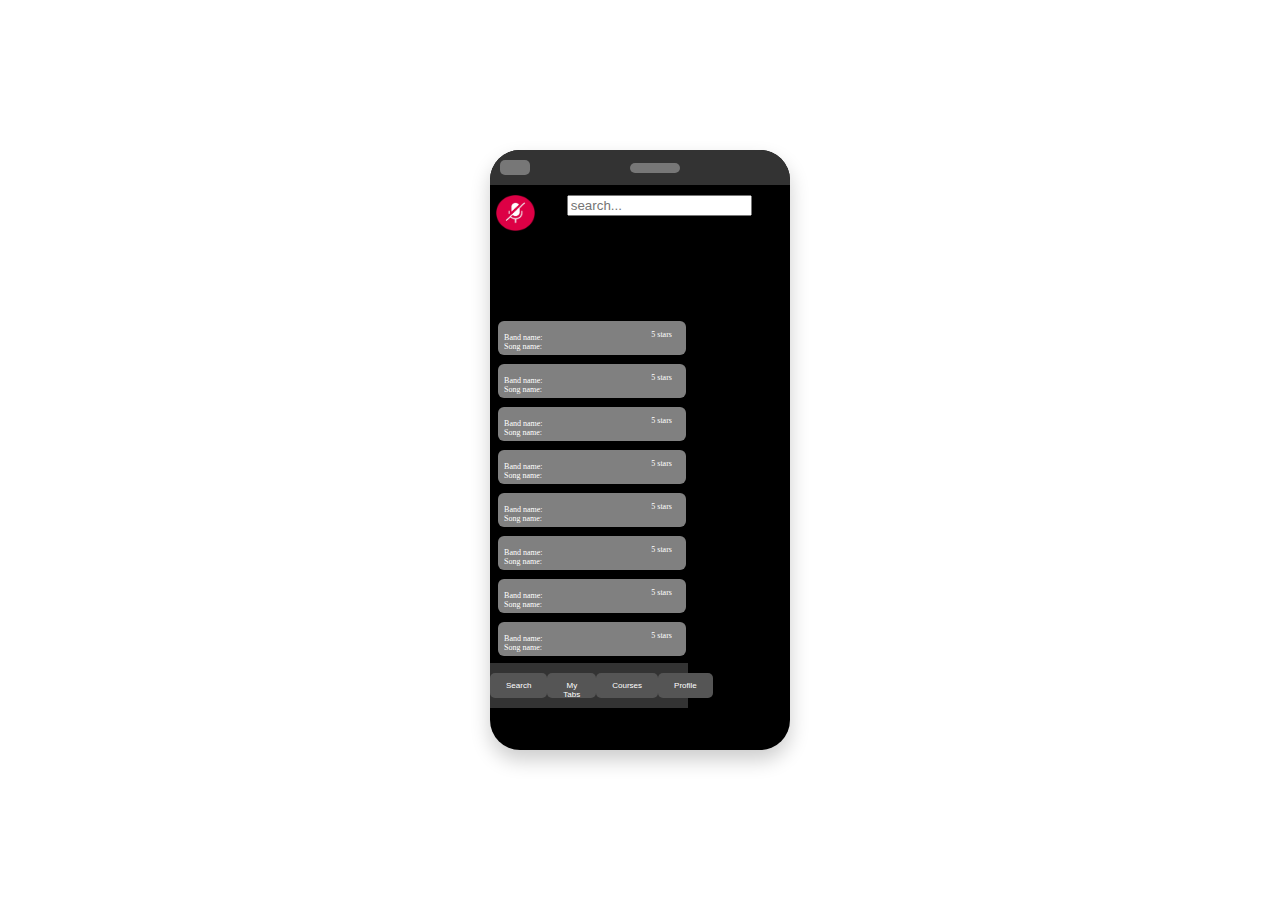
==== searchPage.html @ 26981c1b "Added some stuff!" ====
<!DOCTYPE html>
<html lang="en">
<head>
    <meta charset="UTF-8">
    <meta name="viewport" content="width=device-width, initial-scale=1.0">
    <title>Basic Menu Screen</title>
    <script src="https://code.jquery.com/jquery-3.7.1.min.js" integrity="sha256-/JqT3SQfawRcv/BIHPThkBvs0OEvtFFmqPF/lYI/Cxo=" crossorigin="anonymous"></script>
    <link rel="stylesheet" href="styles.css">

	<style>
		
		.bottom-bar {
			position: absolute;
			bottom: -5vh;
			width: 100%;
			background-color: #333;
			display: flex;
			justify-content: space-around;
			padding: 10px 0;
			top: 38vh;
		}
		
		#search-bar {
		
			position: absolute;
			top: 5vh;
			left: 0vw;
			width: 15.5vw;
			height: 23vh;
		
		}
		
		#chord-search {
			
			position: absolute;
			top: 0.5vh;
			left: 4vw;
			width: 11.5vw;
			height: 5vh;
			color: white;
			overflow: scroll;
			display: none;

		}
		
		#search-bar input {
		
			position: absolute;
			top: 0vh;
			left: 6vw;
		
		
		}
		
		#microphone {
			
			position: absolute;
			top: 0vh;
			left: 0.5vw;
			height: 4vh;
			width: 3vw;
		
		}
		
		#search-results {

			position: absolute;
			top: 19vh;
			left: 0vw;
			width: 15.5vw;
			height: 38vh;
		
		}
		
		#search-results ul li p {
			color: white;
			font-size: 0.5em;
		}
		
		#search-results ul li {
			background-color: gray;
			width: 14.7vw;
			margin-bottom: 1vh;
			border-radius: 6px;
			position: relative;
			left: 0.6vw;
			overflow: hidden;
		}
		
		.band-name {
			
			position: relative;
			top: 0.5vh;
			left: 0.5vw;
			margin-top: 0px;
			margin-bottom: 0px;
		}
		
		.song-name {
			position: relative;
			top: 0.6vh;
			left: 0.5vw;
			margin-top: 0px;
			margin-bottom: 0px;
		}
		
		.ratings {
			position: relative;
			top: -1.75vh;
			left: 12vw;
			margin-top: 0px;
			margin-bottom: 0px;
		}
		
		#search-results ul {
		
			position: relative;
			top: 0vh;
			left: 0vw;
			width: 15.6vw;
			padding-left: 0px;
			margin-top: 0px;
			margin-bottom: 0px;
			height: 37.5vh;
			overflow: auto;
			
		}
		
	</style>
</head>
<body>
    <div class="phone-wrapper">
        <div class="phone">
            <div class="phone-header">
                <div class="battery"></div>
                <div class="network"></div>
                <div class="time" id="currentTime"></div>
            </div>
			
			<!-- This will be our search bar -->
			<div id="search-bar">
				
				<img id="microphone" onclick="microphone()" onmouseover="micHover(true)" onmouseleave="micHover(false)" src="images/mic-off.png">
				<input id="search-input" type="text" placeholder="search...">
				<div id="chord-search">
				</div>
			</div>
			
			<div id="search-results">
				
				<ul>
					
					<li onclick="navigateTo('Tab Info')">
						<p class="band-name">Band name: </p>
						<p class="song-name">Song name: </p>
						<p class="ratings">5 stars</p>
					</li>
					
					<li>
						<p class="band-name">Band name: </p>
						<p class="song-name">Song name: </p>
						<p class="ratings">5 stars</p>
					</li>
					
					<li>
						<p class="band-name">Band name: </p>
						<p class="song-name">Song name: </p>
						<p class="ratings">5 stars</p>
					</li>
					
					<li>
						<p class="band-name">Band name: </p>
						<p class="song-name">Song name: </p>
						<p class="ratings">5 stars</p>
					</li>
					
					<li>
						<p class="band-name">Band name: </p>
						<p class="song-name">Song name: </p>
						<p class="ratings">5 stars</p>
					</li>
					
					<li>
						<p class="band-name">Band name: </p>
						<p class="song-name">Song name: </p>
						<p class="ratings">5 stars</p>
					</li>
					
					<li>
						<p class="band-name">Band name: </p>
						<p class="song-name">Song name: </p>
						<p class="ratings">5 stars</p>
					</li>
					
					<li>
						<p class="band-name">Band name: </p>
						<p class="song-name">Song name: </p>
						<p class="ratings">5 stars</p>
					</li>
					
					<li>
						<p class="band-name">Band name: </p>
						<p class="song-name">Song name: </p>
						<p class="ratings">5 stars</p>
					</li>
					
					<li>
						<p class="band-name">Band name: </p>
						<p class="song-name">Song name: </p>
						<p class="ratings">5 stars</p>
					</li>
					
					<li>
						<p class="band-name">Band name: </p>
						<p class="song-name">Song name: </p>
						<p class="ratings">5 stars</p>
					</li>
					
					
				</ul
			</div>
			
            <div class="bottom-bar">
                <button class="button" onclick="navigateTo('Search')">Search</button>
                <button class="button" onclick="navigateTo('My Tabs')">My Tabs</button>
                <button class="button" onclick="navigateTo('Courses')">Courses</button>
                <button class="button" onclick="navigateTo('Profile')">Profile</button>
            </div>
        </div>
    </div>

    <script>
		
		function navigateTo(page) {
		
			if (page == "Tab Info") {
				window.location.href = "tab info.html";
			}
		
		
		}
		
		
        $(document).ready(function() {
            function navigateTo(screen) {
                // Implement screen navigation functionality here
            }

            function updateTime() {
                const now = new Date();
                const hours = now.getHours().toString().padStart(2, '0');
                const minutes = now.getMinutes().toString().padStart(2, '0');
                const timeString = hours + ':' + minutes;
                $('#currentTime').text(timeString);
            }

            // Update time every second
            setInterval(updateTime, 1000);

            // Initial call to set time immediately
            updateTime();
			
			
        });
		
		// This is on if we are listening to input
		let microphone_status = false;
		function micHover(ontop) {
			
				const img = document.getElementById("microphone");
				
				if (ontop)
					if (microphone_status === false) {
						img.src = "images/mic-off-hover.png";
					} else {
						img.src = "images/mic-on-hover.png";
					}
				else {
					if (microphone_status === false) {
						img.src = "images/mic-off.png";
					} else {
						img.src = "images/mic-on.png";
					}
				}
			
			}
		
		function microphone() {
		
			// Set the new image
			microphone_status = microphone_status ? false : true;
			const img = document.getElementById("microphone");
			const search_bar = document.getElementById("search-input");
			const chord_search = document.getElementById("chord-search");
			if (microphone_status === false) {
				img.src = "images/mic-off-hover.png";
				search_bar.style.display = "block";
				chord_search.style.display = "none";
				chord_search.innerHTML = "";
				
			} else {
				img.src = "images/mic-on-hover.png";
				search_bar.style.display = "none";
				chord_search.style.display = "block";
			}
		
		}
		
		document.addEventListener('keydown', function(event) {
    	
			if (microphone_status == false) {
				return;
			}
			
			// Images
			const A  = "chords/A white.png";
			const G  = "chords/G white.png";
			const Em = "chords/Em white.png";
			const C  = "chords/C white.png";
			const D  = "chords/D white.png";

			let chord_played;
			let letter_chord;

			if(event.key == 'a') {
				chord_playe = A;
				letter_chord = "A";
			} else if(event.key == 'c') {
				chord_played = C;
				letter_chord = "C";
			} else if (event.key == 'd') {
				chord_played = D;
				letter_chord = "D";
			} else if (event.key == 'e') {
				chord_played = Em;
				letter_chord = "Em";
			} else if (event.key == 'g') {
				chord_played = G;
				letter_chord = "G";
			} else {
				return;
			}

			const list = document.getElementById("chord-search");
			list.innerHTML = list.innerHTML + letter_chord + " ";

	});
		
		
		
    </script>
</body>
</html>
---- styles.css ----
body, html {
    margin: 0;
    padding: 0;
    height: 100%;
}

.phone-wrapper {
    display: flex;
    justify-content: center;
    align-items: center;
    height: 100vh;
}

.phone {
    width: 300px; /* Adjust the width as needed */
    height: 600px; /* Adjust the height as needed */
    background-color: #000;
    border-radius: 30px; /* Adjust as needed */
    box-shadow: 0 10px 20px rgba(0, 0, 0, 0.2); /* Adjust shadow as needed */
    overflow: hidden; /* Hide overflow content */
    position: relative; /* Relative positioning for absolute children */
}

.phone-header {
    background-color: #333;
    display: flex;
    justify-content: space-between;
    align-items: center;
    padding: 10px;
}

.battery {
    width: 30px;
    height: 15px;
    background-color: #777;
    border-radius: 5px;
}

.network {
    width: 50px;
    height: 10px;
    background-color: #777;
    border-radius: 5px;
}

.time {
    color: #fff;
}

.app {
    padding: 20px;
    color: #fff;
    text-align: center;
}

.bottom-bar {
    position: absolute;
    bottom: 0;
    width: 100%;
    background-color: #333;
    display: flex;
    justify-content: space-around;
    padding: 10px 0;
}

.button {
    background-color: #555;
    color: #fff;
    border: none;
    padding: 8px 16px; /* Adjusted padding */
    border-radius: 5px;
    cursor: pointer;
    font-size: 8px; /* Adjusted font size */
}

.button:hover {
    background-color: #777;
}

.user-level {
    position: absolute;
    top: 60px; /* Adjust based on header height */
    bottom: 60px; /* Adjust based on bottom bar height */
    left: 0;
    right: 0;
    background-color: rgba(0, 0, 0, 0.8); /* semi-transparent black */
    display: flex;
    flex-direction: column;
    justify-content: center;
    align-items: center;
    z-index: 999; /* Ensure it appears on top of other content */
    padding: 20px;
}

.user-level-text {
    color: #fff;
	font-size: 30px;
    margin-bottom: 20px; 
}

.level-button {
    background-color: #555;
    color: #fff;
    border: none;
    padding: 10px;
    border-radius: 5px;
    cursor: pointer;
    font-size: 14px;
    margin-bottom: 10px;
    min-width: 150px; /* Minimum width for buttons */
}

.level-button:hover {
    background-color: #777;
}

.suggested-songs {
    display: none;
    background-color: #333;
    padding: 20px;
    font-size: 25px;
    border-radius: 10px;
    color: #fff;
    margin-top: 20px;
    max-height: 200px; /* Set a fixed maximum height */
    overflow-y: auto; /* Enable vertical scrolling */
}

.switch-level-button {
	margin-top: 10px;
    background-color: #fff;
    color: #555;
}

.switch-level-button:hover {
    background-color: #666; /* Change color as desired */
}

.song-icon {
    width: 20px; /* Adjust width as needed */
    height: auto; /* Maintain aspect ratio */
    margin-right: 10px; /* Adjust spacing between icon and text */
}
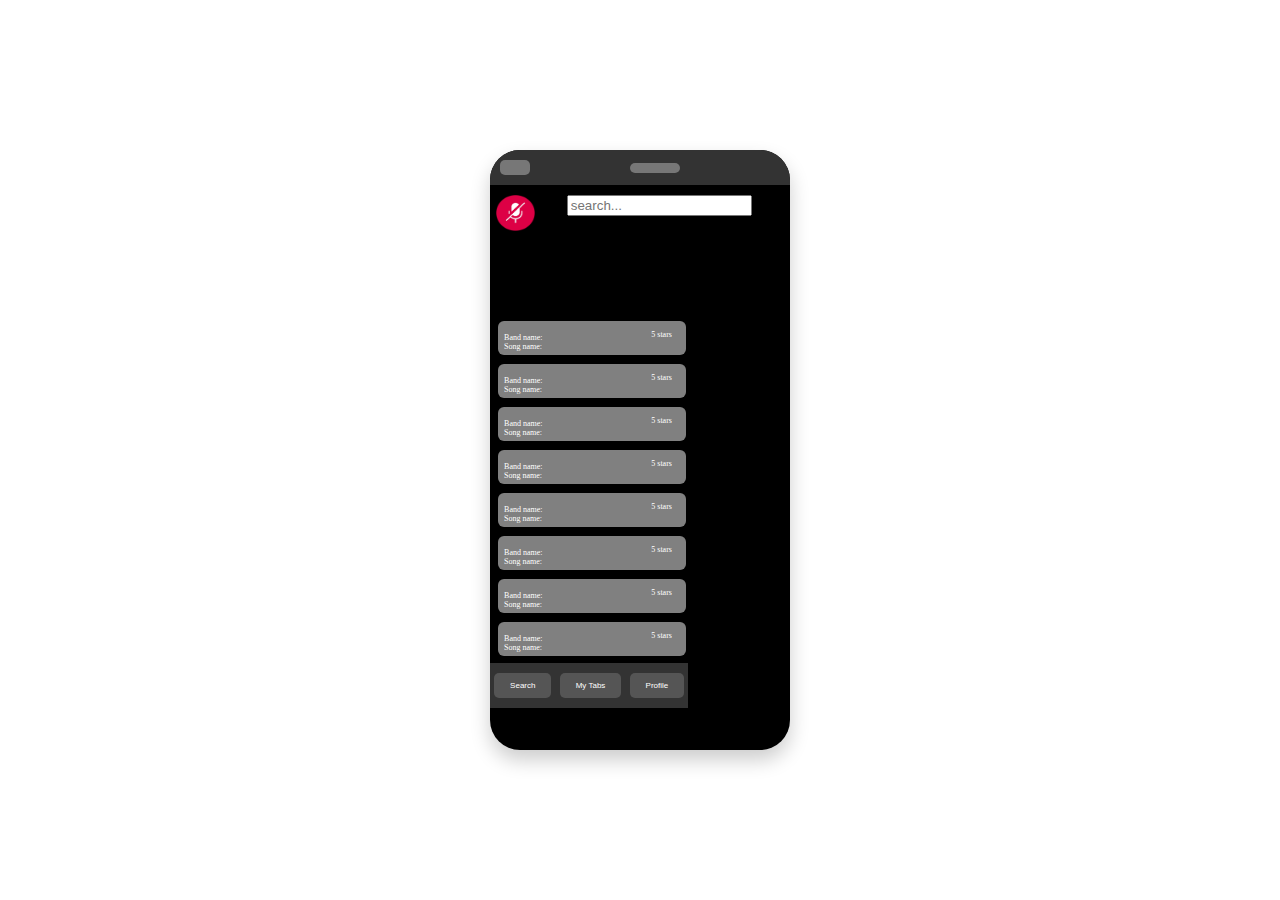
==== commit 8f2938a4: "combined tylers stuff" ====
--- a/searchPage.html
+++ b/searchPage.html
@@ -223,45 +223,36 @@
             <div class="bottom-bar">
                 <button class="button" onclick="navigateTo('Search')">Search</button>
                 <button class="button" onclick="navigateTo('My Tabs')">My Tabs</button>
-                <button class="button" onclick="navigateTo('Courses')">Courses</button>
+                <!-- <button class="button" onclick="navigateTo('Courses')">Courses</button> -->
                 <button class="button" onclick="navigateTo('Profile')">Profile</button>
             </div>
         </div>
     </div>
 
-    <script>
-		
+	<script>
 		function navigateTo(page) {
-		
-			if (page == "Tab Info") {
-				window.location.href = "tab info.html";
-			}
-		
-		
-		}
-		
-		
-        $(document).ready(function() {
-            function navigateTo(screen) {
-                // Implement screen navigation functionality here
-            }
-
-            function updateTime() {
-                const now = new Date();
-                const hours = now.getHours().toString().padStart(2, '0');
-                const minutes = now.getMinutes().toString().padStart(2, '0');
-                const timeString = hours + ':' + minutes;
-                $('#currentTime').text(timeString);
-            }
-
-            // Update time every second
-            setInterval(updateTime, 1000);
-
-            // Initial call to set time immediately
-            updateTime();
-			
-			
-        });
+			if (page === "Tab Info") {
+				window.location.href = "tabinfo.html";
+			} else if (page === "My Tabs") {
+				window.location.href = "tabinfo.html"; // Change "tabinfo.html" to the appropriate URL for "My Tabs"
+			}
+		}
+	
+		$(document).ready(function() {
+			function updateTime() {
+				const now = new Date();
+				const hours = now.getHours().toString().padStart(2, '0');
+				const minutes = now.getMinutes().toString().padStart(2, '0');
+				const timeString = hours + ':' + minutes;
+				$('#currentTime').text(timeString);
+			}
+	
+			// Update time every second
+			setInterval(updateTime, 1000);
+	
+			// Initial call to set time immediately
+			updateTime();
+		});
 		
 		// This is on if we are listening to input
 		let microphone_status = false;
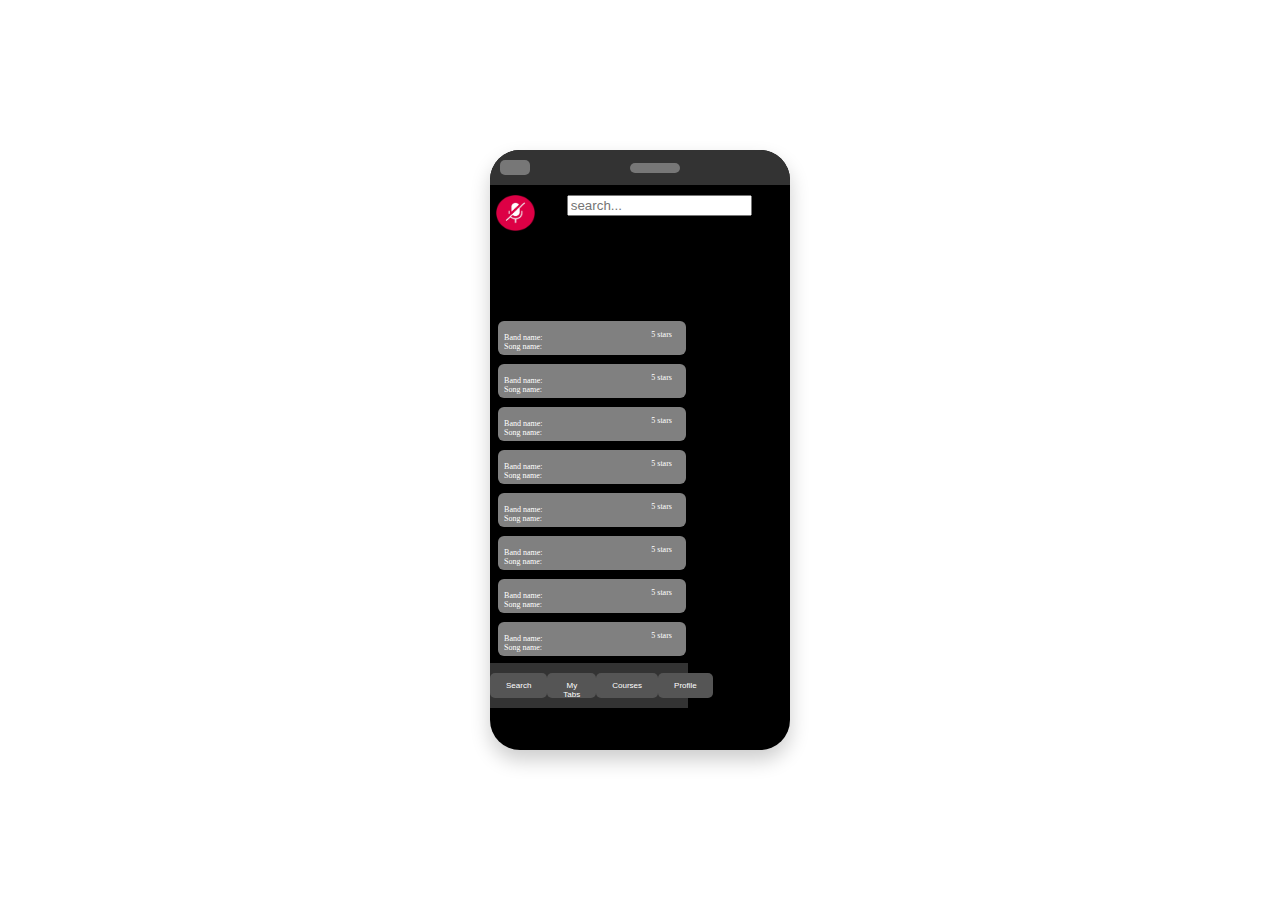
==== commit 81876e7f: "Stuff" ====
--- a/searchPage.html
+++ b/searchPage.html
@@ -223,36 +223,45 @@
             <div class="bottom-bar">
                 <button class="button" onclick="navigateTo('Search')">Search</button>
                 <button class="button" onclick="navigateTo('My Tabs')">My Tabs</button>
-                <!-- <button class="button" onclick="navigateTo('Courses')">Courses</button> -->
+                <button class="button" onclick="navigateTo('Courses')">Courses</button>
                 <button class="button" onclick="navigateTo('Profile')">Profile</button>
             </div>
         </div>
     </div>
 
-	<script>
+    <script>
+		
 		function navigateTo(page) {
-			if (page === "Tab Info") {
-				window.location.href = "tabinfo.html";
-			} else if (page === "My Tabs") {
-				window.location.href = "tabinfo.html"; // Change "tabinfo.html" to the appropriate URL for "My Tabs"
-			}
-		}
-	
-		$(document).ready(function() {
-			function updateTime() {
-				const now = new Date();
-				const hours = now.getHours().toString().padStart(2, '0');
-				const minutes = now.getMinutes().toString().padStart(2, '0');
-				const timeString = hours + ':' + minutes;
-				$('#currentTime').text(timeString);
-			}
-	
-			// Update time every second
-			setInterval(updateTime, 1000);
-	
-			// Initial call to set time immediately
-			updateTime();
-		});
+		
+			if (page == "Tab Info") {
+				window.location.href = "tab info.html";
+			}
+		
+		
+		}
+		
+		
+        $(document).ready(function() {
+            function navigateTo(screen) {
+                // Implement screen navigation functionality here
+            }
+
+            function updateTime() {
+                const now = new Date();
+                const hours = now.getHours().toString().padStart(2, '0');
+                const minutes = now.getMinutes().toString().padStart(2, '0');
+                const timeString = hours + ':' + minutes;
+                $('#currentTime').text(timeString);
+            }
+
+            // Update time every second
+            setInterval(updateTime, 1000);
+
+            // Initial call to set time immediately
+            updateTime();
+			
+			
+        });
 		
 		// This is on if we are listening to input
 		let microphone_status = false;
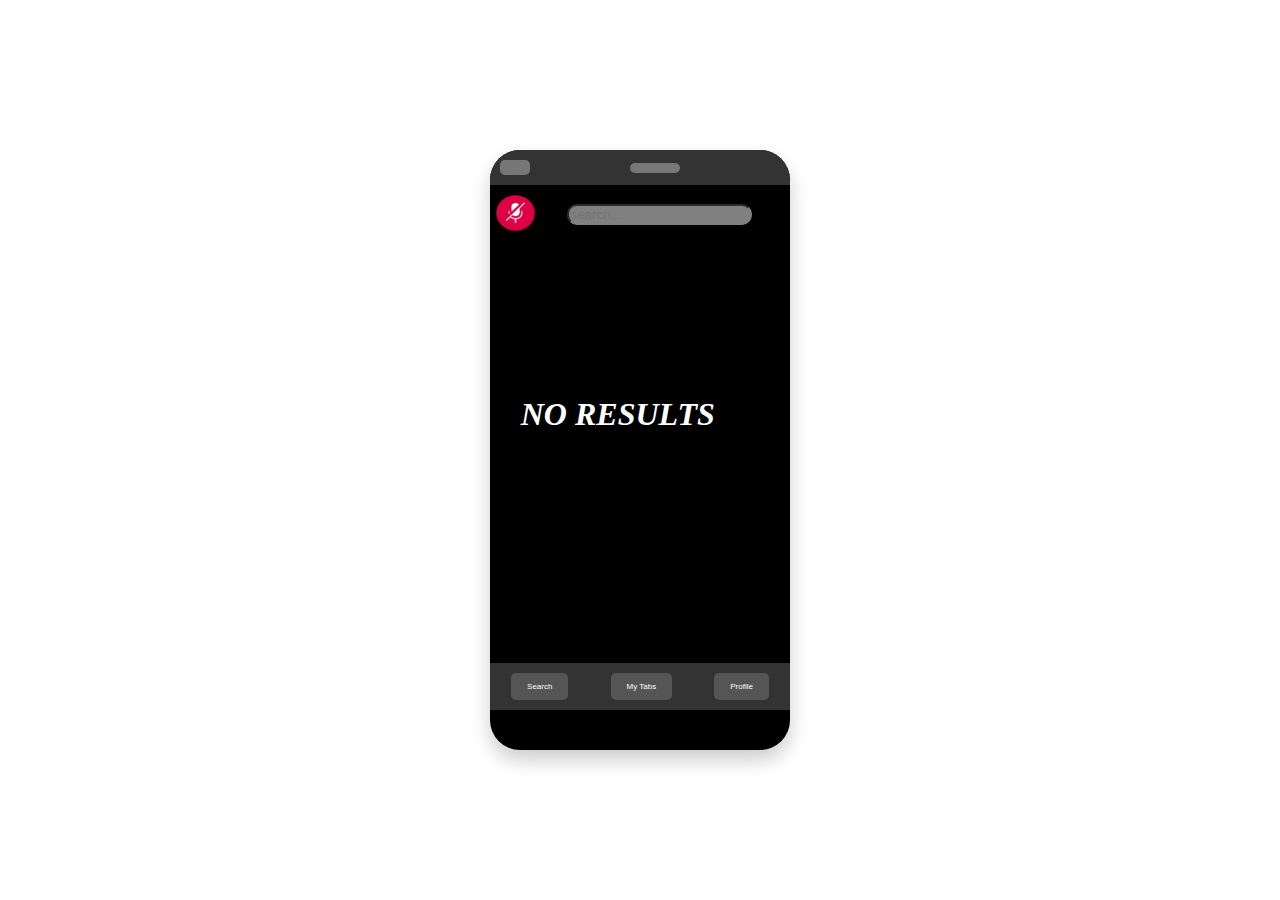
==== commit 42a3e1ec: "More stuff" ====
--- a/searchPage.html
+++ b/searchPage.html
@@ -17,7 +17,8 @@
 			display: flex;
 			justify-content: space-around;
 			padding: 10px 0;
-			top: 38vh;
+			top: 57vh;
+            height: 3vh;
 		}
 		
 		#search-bar {
@@ -44,12 +45,16 @@
 		}
 		
 		#search-bar input {
-		
-			position: absolute;
-			top: 0vh;
-			left: 6vw;
-		
-		
+
+            position: absolute;
+            top: 1vh;
+            left: 6vw;
+            background: gray;
+            border-color: gray;
+            border-radius: 10px;
+            color: white;
+
+
 		}
 		
 		#microphone {
@@ -85,6 +90,7 @@
 			position: relative;
 			left: 0.6vw;
 			overflow: hidden;
+            display: none;
 		}
 		
 		.band-name {
@@ -125,6 +131,16 @@
 			overflow: auto;
 			
 		}
+        
+        #search-results h1 {
+            
+            position: relative;
+            top: 6vh;
+            left: 2.4vw;
+            color: white;
+            font-style: italic;
+        
+        }
 		
 	</style>
 </head>
@@ -148,120 +164,134 @@
 			
 			<div id="search-results">
 				
+                <h1 id="no-results"> NO RESULTS </h1>
+                
 				<ul>
 					
-					<li onclick="navigateTo('Tab Info')">
-						<p class="band-name">Band name: </p>
-						<p class="song-name">Song name: </p>
+					<li onclick="navigateTo('Tab Info')" class="list">
+						<p class="band-name">Stand by me</p>
+						<p class="song-name">Ben E. King</p>
 						<p class="ratings">5 stars</p>
 					</li>
 					
-					<li>
-						<p class="band-name">Band name: </p>
-						<p class="song-name">Song name: </p>
+					<li class="list">
+						<p class="band-name">Take a Stand</p>
+						<p class="song-name">Mastadon</p>
+						<p class="ratings">3.4 stars</p>
+					</li>
+					
+					<li class="list">
+						<p class="band-name">Stand up</p>
+						<p class="song-name">Jimmy Carter</p>
+						<p class="ratings">3 stars</p>
+					</li>
+					
+					<li class="list">
+						<p class="band-name">Standing in the Rain</p>
+						<p class="song-name">Micheal</p>
 						<p class="ratings">5 stars</p>
 					</li>
 					
-					<li>
-						<p class="band-name">Band name: </p>
-						<p class="song-name">Song name: </p>
+					<li class="list">
+						<p class="band-name">I'm still standing</p>
+						<p class="song-name">Elton John</p>
 						<p class="ratings">5 stars</p>
 					</li>
 					
-					<li>
-						<p class="band-name">Band name: </p>
-						<p class="song-name">Song name: </p>
+					<li class="list">
+						<p class="band-name">Stranded</p>
+						<p class="song-name">Gojira</p>
+						<p class="ratings">4.3 stars</p>
+					</li>
+					
+					<li class="list">
+						<p class="band-name">Can't stand me now</p>
+						<p class="song-name">The libertines</p>
+						<p class="ratings">4 stars</p>
+					</li>
+					
+					<li class="list">
+						<p class="band-name">I stand alone</p>
+						<p class="song-name">Godsmack</p>
 						<p class="ratings">5 stars</p>
 					</li>
 					
-					<li>
-						<p class="band-name">Band name: </p>
-						<p class="song-name">Song name: </p>
-						<p class="ratings">5 stars</p>
-					</li>
-					
-					<li>
-						<p class="band-name">Band name: </p>
-						<p class="song-name">Song name: </p>
-						<p class="ratings">5 stars</p>
-					</li>
-					
-					<li>
-						<p class="band-name">Band name: </p>
-						<p class="song-name">Song name: </p>
-						<p class="ratings">5 stars</p>
-					</li>
-					
-					<li>
-						<p class="band-name">Band name: </p>
-						<p class="song-name">Song name: </p>
-						<p class="ratings">5 stars</p>
-					</li>
-					
-					<li>
-						<p class="band-name">Band name: </p>
-						<p class="song-name">Song name: </p>
-						<p class="ratings">5 stars</p>
-					</li>
-					
-					<li>
-						<p class="band-name">Band name: </p>
-						<p class="song-name">Song name: </p>
-						<p class="ratings">5 stars</p>
-					</li>
-					
-					<li>
-						<p class="band-name">Band name: </p>
-						<p class="song-name">Song name: </p>
-						<p class="ratings">5 stars</p>
-					</li>
-					
-					
-				</ul
+					<li class="list">
+						<p class="band-name">Don't stand so close to me</p>
+						<p class="song-name">The Police</p>
+						<p class="ratings">3 stars</p>
+					</li>
+					
+					<li class="list">
+						<p class="band-name">Stand Tall</p>
+						<p class="song-name">Childest Gambino</p>
+						<p class="ratings">4.5 stars</p>
+					</li>
+					
+					<li class="list">
+						<p class="band-name">Standing on the shore</p>
+						<p class="song-name">Empire of the sun</p>
+						<p class="ratings">4.7 stars</p>
+					</li>
+					
+                </ul>
 			</div>
 			
             <div class="bottom-bar">
                 <button class="button" onclick="navigateTo('Search')">Search</button>
                 <button class="button" onclick="navigateTo('My Tabs')">My Tabs</button>
-                <button class="button" onclick="navigateTo('Courses')">Courses</button>
+                <!-- <button class="button" onclick="navigateTo('Courses')">Courses</button> -->
                 <button class="button" onclick="navigateTo('Profile')">Profile</button>
             </div>
         </div>
     </div>
 
-    <script>
-		
+	<script>
 		function navigateTo(page) {
-		
-			if (page == "Tab Info") {
-				window.location.href = "tab info.html";
-			}
-		
-		
-		}
-		
-		
-        $(document).ready(function() {
-            function navigateTo(screen) {
-                // Implement screen navigation functionality here
+			if (page === "Tab Info") {
+				window.location.href = "tabinfo.html";
+			} else if (page === "My Tabs") {
+				window.location.href = "tabinfo.html"; // Change "tabinfo.html" to the appropriate URL for "My Tabs"
+			}
+		}
+        
+        function show() {
+        
+            const results = document.getElementsByClassName("list");
+            const no_results = document.getElementById("no-results");
+            
+            no_results.style.display = "none";
+            
+            for (let index = 0; index < results.length; index++) {
+                results.item(index).style.display = "block";
             }
-
-            function updateTime() {
-                const now = new Date();
-                const hours = now.getHours().toString().padStart(2, '0');
-                const minutes = now.getMinutes().toString().padStart(2, '0');
-                const timeString = hours + ':' + minutes;
-                $('#currentTime').text(timeString);
-            }
-
-            // Update time every second
-            setInterval(updateTime, 1000);
-
-            // Initial call to set time immediately
-            updateTime();
-			
-			
-        });
+        
+        }
+        
+        const search_bar = document.getElementById("search-input");
+        search_bar.onkeydown =  e => {
+           
+           if (e.key == "Enter") {
+                show();
+           }
+        
+        }
+        
+		$(document).ready(function() {
+			function updateTime() {
+				const now = new Date();
+				const hours = now.getHours().toString().padStart(2, '0');
+				const minutes = now.getMinutes().toString().padStart(2, '0');
+				const timeString = hours + ':' + minutes;
+				$('#currentTime').text(timeString);
+			}
+	
+			// Update time every second
+			setInterval(updateTime, 1000);
+	
+			// Initial call to set time immediately
+			updateTime();
+		});
 		
 		// This is on if we are listening to input
 		let microphone_status = false;
@@ -337,7 +367,10 @@
 			} else if (event.key == 'g') {
 				chord_played = G;
 				letter_chord = "G";
-			} else {
+			} else if (event.key == "Enter") {
+                show();
+                return;
+            } else {
 				return;
 			}
 
